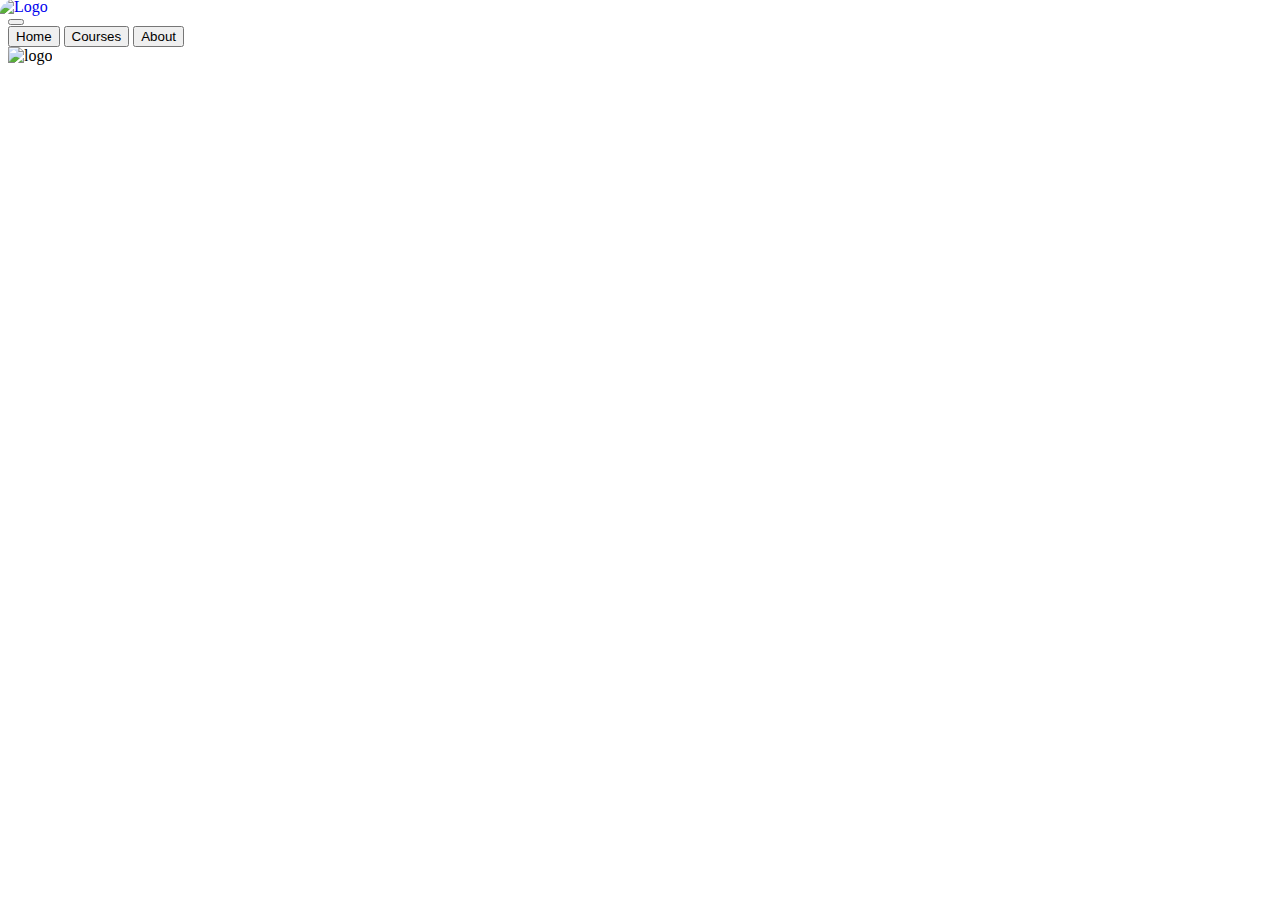
==== about.html @ 275b8bcd "Add files via upload" ====
<!DOCTYPE html>
<html>
<head>
  <meta charset="utf-8">
  <meta name="viewport" content="width=device-width, initial-scale=1">
<link rel="preconnect" href="https://fonts.googleapis.com">
<link rel="preconnect" href="https://fonts.gstatic.com" crossorigin>
<link href="https://fonts.googleapis.com/css2?family=Quicksand:wght@600&display=swap" rel="stylesheet">
    <link href="https://cdn.jsdelivr.net/npm/bootstrap@5.3.0-alpha1/dist/css/bootstrap.min.css" rel="stylesheet" integrity="sha384-GLhlTQ8iRABdZLl6O3oVMWSktQOp6b7In1Zl3/Jr59b6EGGoI1aFkw7cmDA6j6gD" crossorigin="anonymous">
    <link rel="stylesheet" href="./css/style.css">

    <style> @import url('https://fonts.googleapis.com/css2?family=Quicksand:wght@600&display=swap'); </style>
  <title>About</title>
</head>
<body  id="back">
  <nav class="navbar navbar-expand-lg  navbar-dark bg-dark shadow d-flex flex-column">
    <div class="container-fluid" >
        <a class="navbar-brand d-flex justify-content-between align-content-center ms-5" href="#">
           <span class="align-self-end pb-1 ps-2 fw-bolder lead " ><img src="./img/logo1.webp" style="position: absolute;margin:-10px ;border-radius: 20px 0 20px;" alt="Logo" width="50px" height="30px" id="logo"></span> 
          </a>
      <button class="navbar-toggler" type="button" data-bs-toggle="collapse" data-bs-target="#navbarNav"
      aria-controls="navbarNav" aria-expanded="false" aria-label="Toggle navigation">
        <span class="navbar-toggler-icon"></span>
      </button>
      <div class="me-5"  id="navbarNav">
            <button id="home" class="btn border-0 active fw-bold  text-white" >Home</button>
            <button id="coursesbtn" class="btn border-0  fw-bold text-white " >Courses</button>
            <button id="about" class="btn btn-secondary  fw-bold  text-white" >About</button>
          
      </div>
    </div>
  </nav>
  <div class="container mt-5  d-flex flex-column ">
        <img src="./img/logo1.webp" class="img-fluid align-self-center" width="200px" alt="logo">
      <div  class="w-75  align-self-center mt-5 mb-lg-5 border border-primary p-3 rounded-3" id="txt">
        <p> </p>
      </div>
  </div>
 <script>
const homePage = document.getElementById("home")
const coursesPage = document.getElementById("coursesbtn")
const aboutPage = document.getElementById("about")

homePage.addEventListener("click", ()=>{
  window.location.href = "../index.html"
  console.log("hi")
})
coursesPage.addEventListener("click", ()=>{
  window.location.href = "../courses.html"
})
aboutPage.addEventListener("click", ()=>{
  window.location.href = "../about.html"
})
 </script>
</body>
</html>
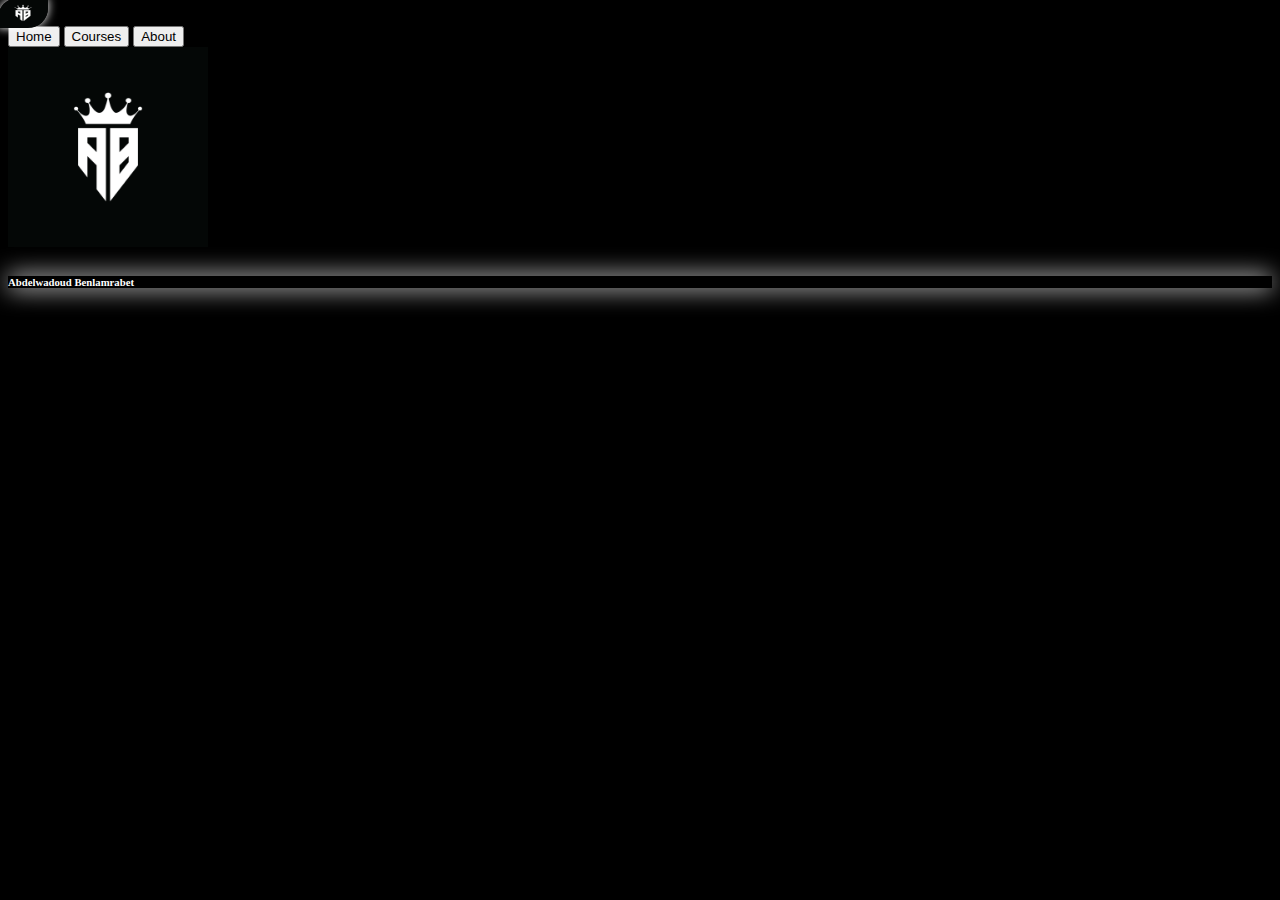
==== commit 561e6582: "Update about.html" ====
--- a/about.html
+++ b/about.html
@@ -32,8 +32,8 @@
   </nav>
   <div class="container mt-5  d-flex flex-column ">
         <img src="./img/logo1.webp" class="img-fluid align-self-center" width="200px" alt="logo">
-      <div  class="w-75  align-self-center mt-5 mb-lg-5 border border-primary p-3 rounded-3" id="txt">
-        <p> </p>
+      <div  class="w-7  align-self-center mt-5 mb-lg-5 border border-primary p-3 rounded-3" id="txt">
+        <h6>Abdelwadoud Benlamrabet</h6>
       </div>
   </div>
  <script>
--- a/css/style.css
+++ b/css/style.css
@@ -0,0 +1,90 @@
+#landing{
+    height: 100vh;
+    width: 100vw;
+    background-image: url('../img/background1.jpg');
+    background-size: cover;
+    background-position: start;
+
+}
+
+#poster {
+   
+    height: 80vh ;
+    
+}
+#courseList {
+    display: grid;
+    grid-template-columns: repeat(3, 250px);
+    column-gap: 10px;
+    row-gap: 15px;
+    
+}
+#randCourses {
+    margin-top: 30px;
+    display: grid;
+    grid-template-columns: repeat(3, 350px);
+    column-gap: 10px;
+    row-gap: 15px; 
+}
+
+.custom-range::-webkit-slider-runnable-track {
+   background-color: rgb(48, 33, 255);
+
+ }
+ #poster p {
+    color : white;
+    font-family: 'Courier New', Courier, monospace;
+    font-weight: 900;
+    font-size: 50px;
+ }
+
+ .box{
+  box-shadow:0 10px 10px #0ef;
+  margin-bottom: 50px;
+
+}
+ .test{
+  background-color: #000000;
+  height: 250px;
+  width: 300px;
+  position: absolute;
+  top: 115px;
+  left: 16px;
+  border-top-left-radius:5%;
+  border-top-right-radius: 10%;
+  border-bottom-left-radius: 10%;
+  border-bottom-right-radius: 5%;
+  color: aliceblue;
+  box-shadow:0 0 25px #0ef;
+
+
+ } 
+
+#back{
+  background-color: black;
+}
+.card-body{
+    background-color:#000033 ;
+
+}
+.card-body > h7{
+    color: aliceblue;
+}
+
+.down{
+    color: aliceblue;
+}
+
+#txt{
+    color:#fff;
+    background-color: #000;
+    box-shadow:0 0 25px #fff;
+}
+
+#logo{
+    box-shadow:0 0 10px #fff;
+
+}
+
+
+
